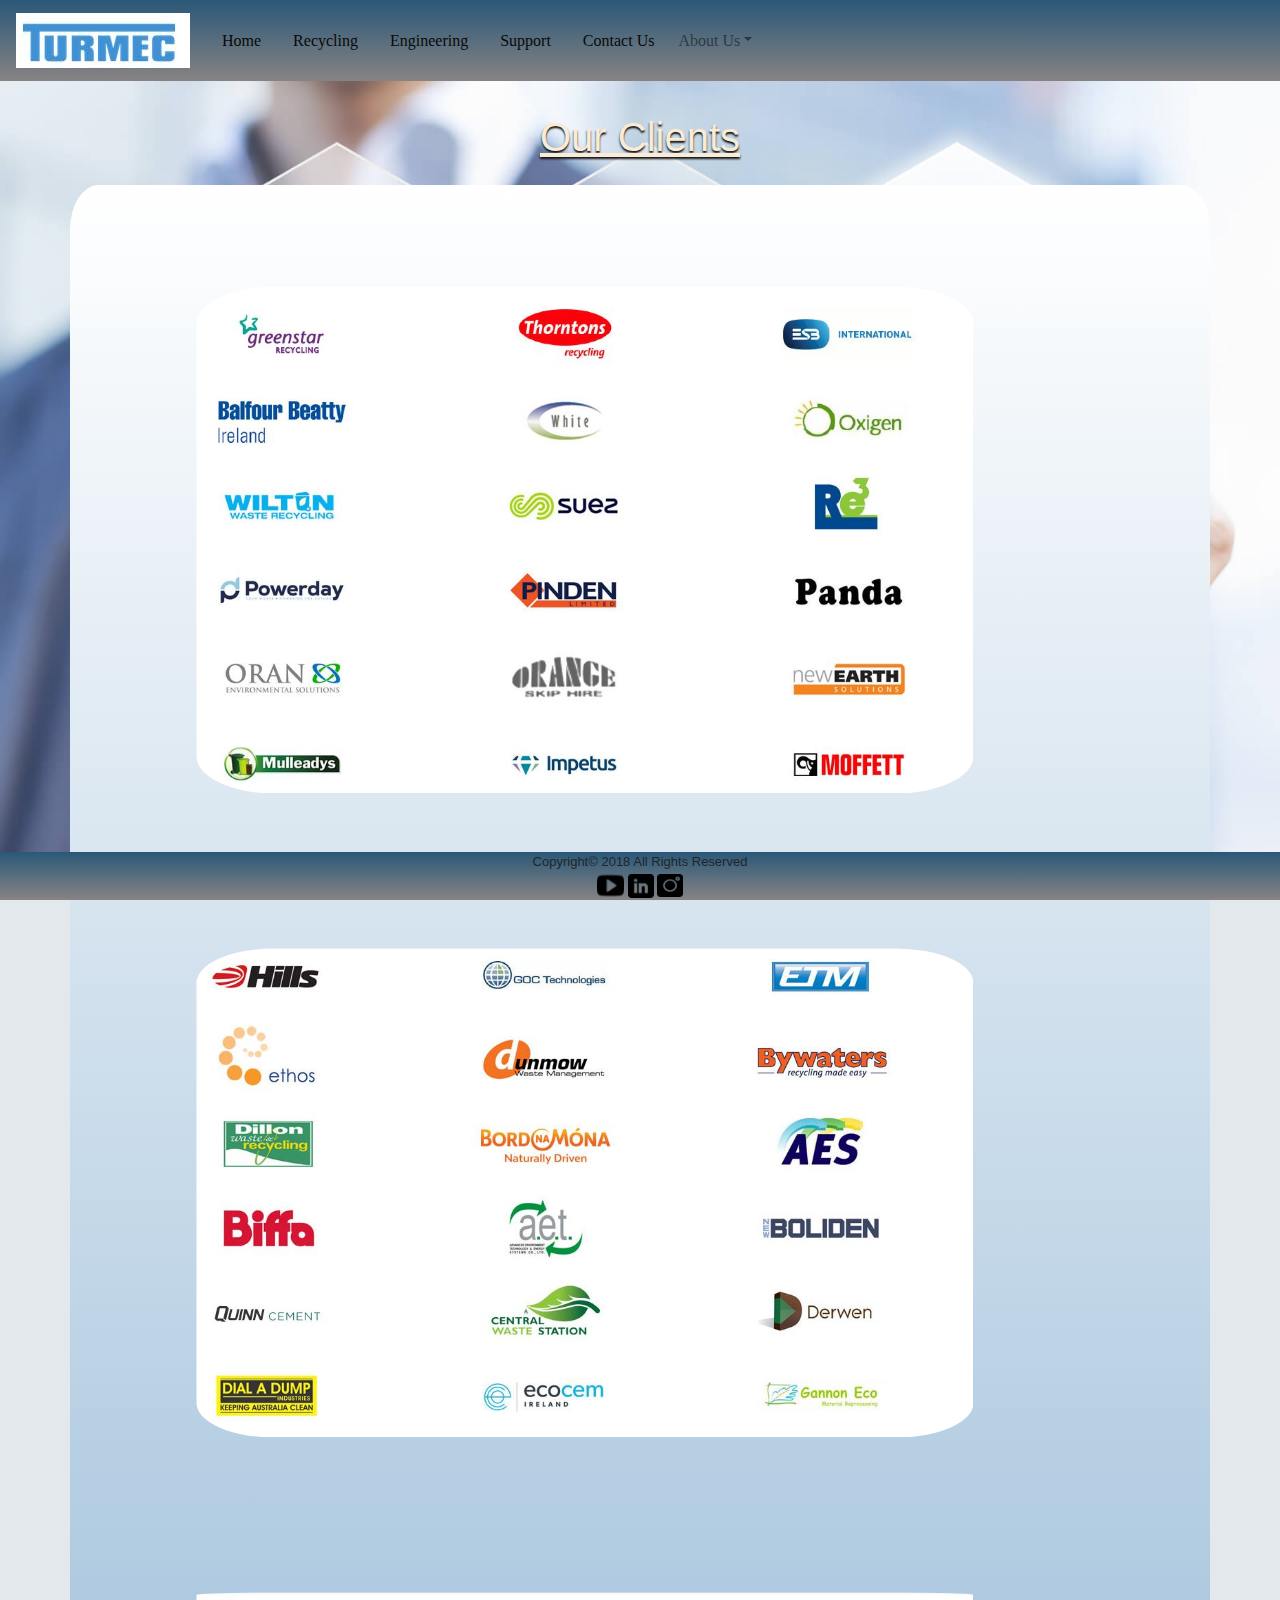
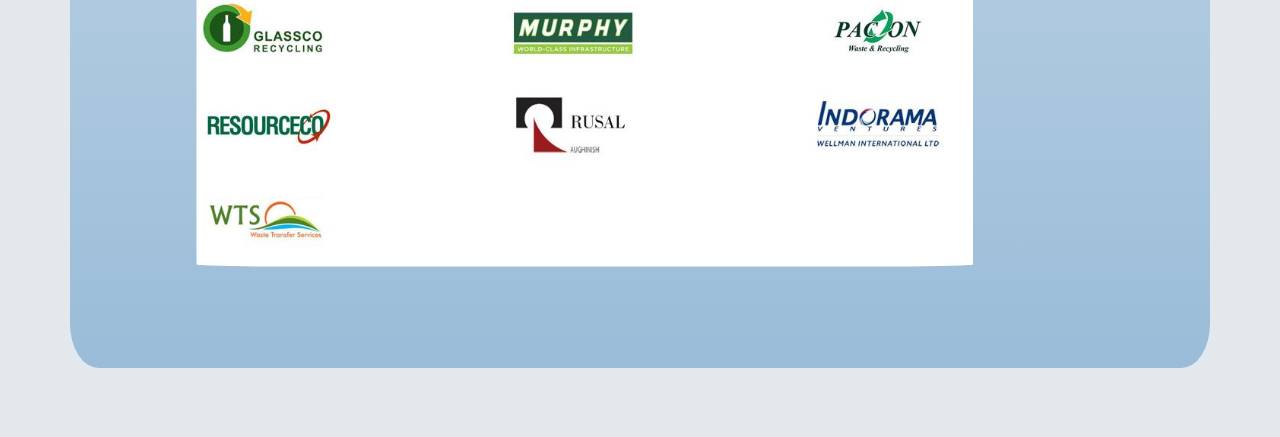
==== client.html @ 23f86ff5 "Add files via upload" ====
<!doctype html>
<html>
<head>
<meta charset="utf-8">
<meta http-equiv="X-UA-Compatible" content="IE=edge">
<meta name="viewport" content="width=device-width, initial-scale=1.0">
<title>Turmec Teoranta</title>


<link href="css/styles.css" rel="stylesheet" type="text/css">
<link href="css/bootstrap-4.0.0.css" rel="stylesheet" type="text/css">
<style type="text/css">
body {
    margin: 1%;
   
    background-size: cover;
    background-attachment: fixed;
    background-color: rgba(226,232,236,1.00);
}
h1 {
    color: antiquewhite;
    text-shadow: 0 2px 2px rgba(15,14,14,1.00);
	}

.container img {
    border-radius: 15%;
    width: 80%;
    margin-right: 5%;
    margin-left: 5%;
    margin-top: 2%;
    padding: 5%;
    margin-bottom: 2%;
}
</style>



<!--The following script tag downloads a font from the Adobe Edge Web Fonts server for use within the web page. We recommend that you do not modify it.--><script>var __adobewebfontsappname__="dreamweaver"</script>
<script src="http://use.edgefonts.net/actor:n4:default;alfa-slab-one:n4:default;aladin:n4:default.js" type="text/javascript"></script>
</head>

<body style="padding-top: 100px">

<nav class="navbar fixed-top navbar-expand-lg navbar-light bg-light">

  <button class="navbar-toggler" type="button" data-toggle="collapse" data-target="#navbarSupportedContent1" aria-controls="navbarSupportedContent1" aria-expanded="false" aria-label="Toggle navigation"> <span class="navbar-toggler-icon"></span> </button>
	<a class = "navbar-brand" href ="index.html"><img src="images/turmec logo white.JPG" width="174" height="55" alt="small logo"/></a>

  <div class="collapse navbar-collapse" id="navbarSupportedContent1">

    <ul class="navbar-nav navlistitem">
		<li class="navlistitem"><a href="index.html">Home</a> </li>
		<li class= "navlistitem"><a href="recycling.html">Recycling</a></li>
		<li class= "navlistitem"><a href="engineering.html">Engineering</a> </li>
		<li class= "navlistitem"><a href="support.html">Support</a></li>
		<li class= "navlistitem"><a href="contact.html">Contact Us</a> </li>

	<!--Drop down menu-->
  <li class="nav-item dropdown"> <a class="nav-link dropdown-toggle" href="aboutus.html" id="navbarDropdown1">About Us</a>
        <div class="dropdown-menu" aria-labelledby="navbarDropdown1">
	      <a href="team.html#ourteam">Our Team</a>
		  <a href="client.html#ourclients active">Our Clients</a>
	    </div>
	  </li>
	 </ul>
  </div>
</nav>

<h1 id ="client">Our Clients</h1>
	
<div class="container">
<img src="images/clients1.JPG" width="100%" height="10%" alt="current factory"/>
<img src="images/clients2.JPG" width="100%" height="10%" alt="current factory"/>
<img src="images/clients3.JPG" width="100%" height="10%" alt="current factory"/>
</div>

	
<footer>Copyright&copy; 2018 All Rights Reserved<br>
  <a href="https://www.youtube.com/channel/UC4ZOfZVmXKlh8N94mesab8g/featured" target= "blank"><img src="images/you.png" width="27" height="29" alt=""/></a> <a href="https://www.linkedin.com/company/turmec" target= "blank"><img src="images/in.png" width="26" height="24" alt="linkedin"/></a> <a href="https://www.instagram.com/turmec_recycling/" target= "blank"><img src="images/insta.png" width="26" height="23" alt="linkedin"/></a> </footer>
<script src="js/jquery-3.2.1.min.js"></script>
<script src="js/popper.min.js"></script>
<script src="js/bootstrap-4.0.0.js"></script>
</body>
</html>
---- css/styles.css ----
@charset "utf-8";

.img-resposive {
    width: 80%;
    height: auto;
	margin-left: 10%;
	margin-right: 10%;
}

.navlist {
    margin: 0px;
    padding: 0px;
    list-style-type: none;
    overflow: hidden;
}
.navlistitem {
    float: left;
    font-family: alfa-slab-one;
    font-style: normal;
    font-weight: 400;
}
.navlistitem a {
    text-decoration: none;
    display: block;
    padding-top: 14px;
    padding-right: 16px;
    padding-bottom: 14px;
    padding-left: 16px;
    color: #090909;
}
.navlistitem a:hover  {
    color: #E7D6D7;
	background-color: grey; 
}
.navlistitem a:active {
	background-color: navy; 
}


nav {
    background-image: -webkit-linear-gradient(270deg,rgba(42,88,120,1.00) 0%,rgba(135,131,131,1.00) 100%);
    background-image: -moz-linear-gradient(270deg,rgba(42,88,120,1.00) 0%,rgba(135,131,131,1.00) 100%);
    background-image: -o-linear-gradient(270deg,rgba(42,88,120,1.00) 0%,rgba(135,131,131,1.00) 100%);
    background-image: linear-gradient(180deg,rgba(42,88,120,1.00) 0%,rgba(135,131,131,1.00) 100%);
}


header {
    text-align: center; 
}

body {
    background-color: #DDCECE;
    background-image: url(../images/background.jpg);
    background-size: cover;
    background-attachment: fixed;
    font-family: actor;
    font-style: normal;
    font-weight: 400;
    padding: 2.5%;
    margin: 2%;
}
h1 {
	font-family: alfa-slab-one;
	font-weight: 400;
	text-align: center;
	text-shadow: 3px 0px #0E5C6C;
	line-height: 2em;
	font-size: 3em;
	text-decoration: underline;
}
h2 {
    font-family: alfa-slab-one;
    font-style: italic;
    font-weight: 400;
    text-align: center;
    font-size: 2em;
    text-decoration: none;
    
}


h3 {
    font-family: alfa-slab-one;
    font-style: normal;
    font-weight: 400;
    text-align: left;
    font-size: 1.5em;
}



/*Our Experience*/
#col1 {
    width: 100%;
    float: left;
    margin-top: 30px;
    padding: 2.5%;
    background-image: -webkit-linear-gradient(270deg,rgba(85,70,71,0.25) 0%,rgba(251,243,243,1.00) 100%);
    background-image: -moz-linear-gradient(270deg,rgba(85,70,71,0.25) 0%,rgba(251,243,243,1.00) 100%);
    background-image: -o-linear-gradient(270deg,rgba(85,70,71,0.25) 0%,rgba(251,243,243,1.00) 100%);
    background-image: linear-gradient(180deg,rgba(85,70,71,0.25) 0%,rgba(251,243,243,1.00) 100%);
    border-radius: 25px;
}

/*Our Geo Location*/
#col2 {
    width: 47%;
    float: left;
    margin-top: 30px;
    padding: 2.5%;
    background-image: -webkit-linear-gradient(270deg,rgba(85,70,71,0.25) 0%,rgba(251,243,243,1.00) 100%);
    background-image: -moz-linear-gradient(270deg,rgba(85,70,71,0.25) 0%,rgba(251,243,243,1.00) 100%);
    background-image: -o-linear-gradient(270deg,rgba(85,70,71,0.25) 0%,rgba(251,243,243,1.00) 100%);
    background-image: linear-gradient(180deg,rgba(85,70,71,0.25) 0%,rgba(251,243,243,1.00) 100%);
    border-radius: 25px;
    margin-right: 6%;
}

/*Our Accreditations*/
#col3 {
    width: 47%;
    height: 10%;
    float: left;
    margin-top: 30px;
    padding: 2.5%;
    background-image: -webkit-linear-gradient(270deg,rgba(85,70,71,0.25) 0%,rgba(251,243,243,1.00) 100%);
    background-image: -moz-linear-gradient(270deg,rgba(85,70,71,0.25) 0%,rgba(251,243,243,1.00) 100%);
    background-image: -o-linear-gradient(270deg,rgba(85,70,71,0.25) 0%,rgba(251,243,243,1.00) 100%);
    background-image: linear-gradient(180deg,rgba(85,70,71,0.25) 0%,rgba(251,243,243,1.00) 100%);
    border-radius: 25px;   
}

/*Our Clients*/
#col4 {
    width: 47%;
    float: left;
    margin-top: 10px;
	margin-bottom: 70px;
    padding: 2.5%;
    background-image: -webkit-linear-gradient(270deg,rgba(85,70,71,0.25) 0%,rgba(251,243,243,1.00) 100%);
    background-image: -moz-linear-gradient(270deg,rgba(85,70,71,0.25) 0%,rgba(251,243,243,1.00) 100%);
    background-image: -o-linear-gradient(270deg,rgba(85,70,71,0.25) 0%,rgba(251,243,243,1.00) 100%);
    background-image: linear-gradient(180deg,rgba(85,70,71,0.25) 0%,rgba(251,243,243,1.00) 100%);
    border-radius: 25px;
}




#box_1 {
    background-image: -webkit-linear-gradient(270deg,rgba(41,127,181,1.00) 0%,rgba(239,235,235,1.00) 100%);
    background-image: -moz-linear-gradient(270deg,rgba(41,127,181,1.00) 0%,rgba(239,235,235,1.00) 100%);
    background-image: -o-linear-gradient(270deg,rgba(41,127,181,1.00) 0%,rgba(239,235,235,1.00) 100%);
    background-image: linear-gradient(180deg,rgba(41,127,181,1.00) 0%,rgba(239,235,235,1.00) 100%);
    width: 20%;
    height: 25%;
    position: relative;
    display: inline-block;
    margin-top: .5%;
    margin-left: 1.5%;
    margin-right: 1.5%;
    text-align: center;
    font-size: large;
    font-family: alfa-slab-one;
    font-style: normal;
    font-weight: 400;
    padding: 2%;
    float: left;

    
}
#box_2 {
    background-image: -webkit-linear-gradient(270deg,rgba(41,127,181,1.00) 0%,rgba(239,235,235,1.00) 100%);
    background-image: -moz-linear-gradient(270deg,rgba(41,127,181,1.00) 0%,rgba(239,235,235,1.00) 100%);
    background-image: -o-linear-gradient(270deg,rgba(41,127,181,1.00) 0%,rgba(239,235,235,1.00) 100%);
    background-image: linear-gradient(180deg,rgba(41,127,181,1.00) 0%,rgba(239,235,235,1.00) 100%);
    width: 20%;  
    height: 25%;
    position: relative;
    display: inline-block;
    margin-top: .5%;
    margin-left: 1.5%;
    margin-right: 1.5%;
    margin-bottom: 40px;
    text-align: center;
    font-size: large;
    font-family: alfa-slab-one;
    font-style: normal;
    font-weight: 400;
    float: left;
	padding: 2%;
}
#box_3 {
    background-image: -webkit-linear-gradient(270deg,rgba(41,127,181,1.00) 0%,rgba(239,235,235,1.00) 100%);
    background-image: -moz-linear-gradient(270deg,rgba(41,127,181,1.00) 0%,rgba(239,235,235,1.00) 100%);
    background-image: -o-linear-gradient(270deg,rgba(41,127,181,1.00) 0%,rgba(239,235,235,1.00) 100%);
    background-image: linear-gradient(180deg,rgba(41,127,181,1.00) 0%,rgba(239,235,235,1.00) 100%);
    width: 20%;  
    height: 25%;
    position: relative;
    display: inline-block;
    margin-top: .5%;
    margin-left: 1.5%;
    margin-right: 1.5%;
    margin-bottom: 40px;
    text-align: center;
    font-size: large;
    font-family: alfa-slab-one;
    font-style: normal;
    font-weight: 400;
    float: left;
	padding: 2%;
}
#box_4 {
    background-image: -webkit-linear-gradient(270deg,rgba(41,127,181,1.00) 0%,rgba(239,235,235,1.00) 100%);
    background-image: -moz-linear-gradient(270deg,rgba(41,127,181,1.00) 0%,rgba(239,235,235,1.00) 100%);
    background-image: -o-linear-gradient(270deg,rgba(41,127,181,1.00) 0%,rgba(239,235,235,1.00) 100%);
    background-image: linear-gradient(180deg,rgba(41,127,181,1.00) 0%,rgba(239,235,235,1.00) 100%);
 	width: 20%;  
    height: 25%;
    position: relative;
    display: inline-block;
    margin-top: .5%;
    margin-left: 1.5%;
    margin-right: 1.5%;
    margin-bottom: 40px;
    text-align: center;
    font-size: large;
    font-family: alfa-slab-one;
    font-style: normal;
    font-weight: 400;
    float: left;
	padding: 2%;
}

.middlesection {
    background-image: -webkit-linear-gradient(270deg,rgba(139,122,122,0.80) 0%,rgba(227,200,200,1.00) 100%);
    background-image: -moz-linear-gradient(270deg,rgba(139,122,122,0.80) 0%,rgba(227,200,200,1.00) 100%);
    background-image: -o-linear-gradient(270deg,rgba(139,122,122,0.80) 0%,rgba(227,200,200,1.00) 100%);
    background-image: linear-gradient(180deg,rgba(139,122,122,0.80) 0%,rgba(227,200,200,1.00) 100%);
    border-radius: 2.5%;
    width: 100%;
	postion: relative;
	float: left;
	padding: 2.5%;
  
}

/*Recycling page- 1.plan*/
#col5 {
    width: 25%;
	height: 35%;
    float: left;
    padding: 2.5%;
    border-radius: 25px;
    background-image: -webkit-linear-gradient(270deg,rgba(255,255,255,1.00) 0%,rgba(167,138,138,1.00) 100%);
    background-image: -moz-linear-gradient(270deg,rgba(255,255,255,1.00) 0%,rgba(167,138,138,1.00) 100%);
    background-image: -o-linear-gradient(270deg,rgba(255,255,255,1.00) 0%,rgba(167,138,138,1.00) 100%);
    background-image: linear-gradient(180deg,rgba(255,255,255,1.00) 0%,rgba(167,138,138,1.00) 100%);
    margin-top: 1%;
	margin-left: 13%;
    margin-right: 1%;
    margin-bottom: 2%;
    display: relative;
	border: medium double rgba(0,0,0,1.00);
}

/*Recycling page- 2.design*/
#col6 {
    width: 25%;
	height: 35%;
    float: left;
    padding: 2.5%;
    border-radius: 25px;
    background-image: -webkit-linear-gradient(270deg,rgba(255,255,255,1.00) 0%,rgba(167,138,138,1.00) 100%);
    background-image: -moz-linear-gradient(270deg,rgba(255,255,255,1.00) 0%,rgba(167,138,138,1.00) 100%);
    background-image: -o-linear-gradient(270deg,rgba(255,255,255,1.00) 0%,rgba(167,138,138,1.00) 100%);
    background-image: linear-gradient(180deg,rgba(255,255,255,1.00) 0%,rgba(167,138,138,1.00) 100%);
    margin-top: 1%;
    margin-left: 1%;
    margin-right: 1%;
    margin-bottom: 2%;
    display: relative;
    border: medium double rgba(0,0,0,1.00);
   
}

/*Recycling page - 3.Install*/
#col7 {
    width: 25%;
    float: left;
    padding: 2.5%;
    border-radius: 25px;
    background-image: -webkit-linear-gradient(270deg,rgba(255,255,255,1.00) 0%,rgba(167,138,138,1.00) 100%);
    background-image: -moz-linear-gradient(270deg,rgba(255,255,255,1.00) 0%,rgba(167,138,138,1.00) 100%);
    background-image: -o-linear-gradient(270deg,rgba(255,255,255,1.00) 0%,rgba(167,138,138,1.00) 100%);
    background-image: linear-gradient(180deg,rgba(255,255,255,1.00) 0%,rgba(167,138,138,1.00) 100%);
    margin-top: 1%;
    margin-left: 1%;
    margin-right: 1%;
    margin-bottom: 2%;
    display: relative;
    border: medium double rgba(0,0,0,1.00);
}

/*Recycling page - Gallery*/
#col8 {
    width: 80%;
    padding: 2.5%;
    border-radius: 25px;
    background-image: -webkit-linear-gradient(270deg,rgba(255,255,255,1.00) 0%,rgba(167,138,138,1.00) 100%);
    background-image: -moz-linear-gradient(270deg,rgba(255,255,255,1.00) 0%,rgba(167,138,138,1.00) 100%);
    background-image: -o-linear-gradient(270deg,rgba(255,255,255,1.00) 0%,rgba(167,138,138,1.00) 100%);
    background-image: linear-gradient(180deg,rgba(255,255,255,1.00) 0%,rgba(167,138,138,1.00) 100%);
    margin-top: 1%;
	margin-left: 13%;
    margin-right: 1%;
    margin-bottom: 5%;
	border: medium double rgba(0,0,0,1.00);
    clear: left;
}
/*Engineering page - General*/

#col9 {
    width: 47%;
    float: left;
    margin-top: 30px;
    margin-bottom: 100px;
    padding: 2.5%;
    background-image: -webkit-linear-gradient(270deg,rgba(255,255,255,0.50) 0%,rgba(197,185,185,1.00) 100%);
    background-image: -moz-linear-gradient(270deg,rgba(255,255,255,0.50) 0%,rgba(197,185,185,1.00) 100%);
    background-image: -o-linear-gradient(270deg,rgba(255,255,255,0.50) 0%,rgba(197,185,185,1.00) 100%);
    background-image: linear-gradient(180deg,rgba(255,255,255,0.50) 0%,rgba(197,185,185,1.00) 100%);
    border-radius: 25px;
    border: thick groove rgba(204,202,202,1.00);
    margin-right: 6%;
}

/*Engineering page - Contract*/
#col10 {
    width: 47%;
    height: 10%;
    float: left;
    margin-top: 30px;
    padding: 2.5%;
    background-image: -webkit-linear-gradient(270deg,rgba(255,255,255,0.50) 0%,rgba(197,185,185,1.00) 100%);
    background-image: -moz-linear-gradient(270deg,rgba(255,255,255,0.50) 0%,rgba(197,185,185,1.00) 100%);
    background-image: -o-linear-gradient(270deg,rgba(255,255,255,0.50) 0%,rgba(197,185,185,1.00) 100%);
    background-image: linear-gradient(180deg,rgba(255,255,255,0.50) 0%,rgba(197,185,185,1.00) 100%);
    border-radius: 25px;
    border: thick groove rgba(204,202,202,1.00);
}

/*Engineering page - Contract*/
#col11 {
    width: 47%;
    height: 10%;
    float: left;
    margin-top: 30px;
    padding: 2.5%;
    background-image: -webkit-linear-gradient(270deg,rgba(255,255,255,0.50) 0%,rgba(197,185,185,1.00) 100%);
    background-image: -moz-linear-gradient(270deg,rgba(255,255,255,0.50) 0%,rgba(197,185,185,1.00) 100%);
    background-image: -o-linear-gradient(270deg,rgba(255,255,255,0.50) 0%,rgba(197,185,185,1.00) 100%);
    background-image: linear-gradient(180deg,rgba(255,255,255,0.50) 0%,rgba(197,185,185,1.00) 100%);
    border-radius: 25px;
    border: thick groove rgba(204,202,202,1.00);
}
.row {
    display: -ms-flexbox; /* IE10 */
    display: flex;
    -ms-flex-wrap: wrap; /* IE10 */
    flex-wrap: wrap;
    padding: 0 4px;
}

/* Create three equal columns that sits next to each other */
.column {
    -ms-flex: 33.33%; /* IE10 */
    flex: 33.33%;
    max-width: 33.33%;
    padding: 0 4px;
    font-family: alfa-slab-one;
    font-style: normal;
    font-weight: 400;
}

.column img {
    margin-top: 8px;
    vertical-align: middle;
}

footer {
    font-size: small;
    clear: both;
    box-shadow: inset 0px 0px;
    background-image: -webkit-linear-gradient(270deg,rgba(42,88,120,1.00) 0%,rgba(135,131,131,1.00) 100%);
    background-image: -moz-linear-gradient(270deg,rgba(42,88,120,1.00) 0%,rgba(135,131,131,1.00) 100%);
    background-image: -o-linear-gradient(270deg,rgba(42,88,120,1.00) 0%,rgba(135,131,131,1.00) 100%);
    background-image: linear-gradient(180deg,rgba(42,88,120,1.00) 0%,rgba(135,131,131,1.00) 100%);
    position: fixed;
    left: 0px;
    bottom: 0px;
    height: auto;
    width: 100%;
    padding-right: 16px;
    padding-left: 16px;
    font-family: Verdana,sans-serif;
    line-height: 1.5;
    text-align: center;
}
.container {
	padding: 2%;
	margin-top: 2%;
	margin-bottom: 2%;
	border-radius: 2.5%;
	background-image: url(#), -webkit-linear-gradient(270deg,rgba(255,255,255,1.00) 0%,rgba(154,188,216,1.00) 100%);
    background-image: url(#), -moz-linear-gradient(270deg,rgba(255,255,255,1.00) 0%,rgba(154,188,216,1.00) 100%);
    background-image: url(#), -o-linear-gradient(270deg,rgba(255,255,255,1.00) 0%,rgba(154,188,216,1.00) 100%);
    background-image: url(#), linear-gradient(180deg,rgba(255,255,255,1.00) 0%,rgba(154,188,216,1.00) 100%);
}
.container img {
    border-radius: 50%;
    width: 60%;
    margin-right: 20%;
    margin-left: 20%;
}
.asideleft {
    width: 30%;
    float: left;
}
.sectionRight {
    width: 55%;
    float: right;
    margin-right: 5%;
    margin-top: 30px;
    margin-left: 1%;
    padding-left: 2.5%;
    padding-right: 2.5%;
    padding-top: 2.5%;
    padding-bottom: 2.5%;
    background-image: -webkit-linear-gradient(270deg,rgba(247,247,247,1.00) 16.39%,rgba(210,210,210,0.55) 100%);
    background-image: -moz-linear-gradient(270deg,rgba(247,247,247,1.00) 16.39%,rgba(210,210,210,0.55) 100%);
    background-image: -o-linear-gradient(270deg,rgba(247,247,247,1.00) 16.39%,rgba(210,210,210,0.55) 100%);
    background-image: linear-gradient(180deg,rgba(247,247,247,1.00) 16.39%,rgba(210,210,210,0.55) 100%);
    border-top-right-radius: 25px;
    margin-bottom: 100px;
    border: thin ridge rgba(75,72,72,1.00);
}
.formstyle {
    width: 100%;
}
#team {
    margin: 7.5%;
    padding: 2.5%;
    width: 80%;
}



@media (max-width: 700px){	
	
	.img-resposive {
    width: 80%;
    height: auto;
	margin-left: 10%;
	margin-right: 10%;
}

	
h1 {
    font-family: alfa-slab-one;
    font-style: normal;
    font-weight: 400;
    font-size: 2.8em;
    text-align: center;
    text-shadow: 3px 0px #0E5C6C;
    line-height: 1.1em;
 
}

h2 {
    font-family: alfa-slab-one;
    font-style: italic;
    font-weight: 400;
    text-align: center;
    font-size: 1.7em;
    text-decoration: none;
}
	
.middlesection {
    background-image: -webkit-linear-gradient(270deg,rgba(139,122,122,0.80) 0%,rgba(227,200,200,1.00) 100%);
    background-image: -moz-linear-gradient(270deg,rgba(139,122,122,0.80) 0%,rgba(227,200,200,1.00) 100%);
    background-image: -o-linear-gradient(270deg,rgba(139,122,122,0.80) 0%,rgba(227,200,200,1.00) 100%);
    background-image: linear-gradient(180deg,rgba(139,122,122,0.80) 0%,rgba(227,200,200,1.00) 100%);
    border-radius: 2.5%;
    width: 80%;
	height: auto;
	display: relative;
    margin-top: 5%;
    margin-right: 10%;
    margin-left: 10%;
    padding: 1%;
    margin-bottom: 1%;
}

#box_1 {
    background-image: -webkit-linear-gradient(270deg,rgba(41,127,181,1.00) 0%,rgba(239,235,235,1.00) 100%);
    background-image: -moz-linear-gradient(270deg,rgba(41,127,181,1.00) 0%,rgba(239,235,235,1.00) 100%);
    background-image: -o-linear-gradient(270deg,rgba(41,127,181,1.00) 0%,rgba(239,235,235,1.00) 100%);
    background-image: linear-gradient(180deg,rgba(41,127,181,1.00) 0%,rgba(239,235,235,1.00) 100%);
    width: 75%;
    height: 2.5%;
    position: static;
    display: inline-block;
    text-align: center;
    font-size: large;
    font-family: alfa-slab-one;
    font-style: normal;
    font-weight: 400;
    padding: 2.5%;
    float: left;
    margin-top: 10%;
    margin-left: 10%;
    margin-right: 10%;
    margin-bottom: 1%;
}
#box_2 {
    background-image: -webkit-linear-gradient(270deg,rgba(41,127,181,1.00) 0%,rgba(239,235,235,1.00) 100%);
    background-image: -moz-linear-gradient(270deg,rgba(41,127,181,1.00) 0%,rgba(239,235,235,1.00) 100%);
    background-image: -o-linear-gradient(270deg,rgba(41,127,181,1.00) 0%,rgba(239,235,235,1.00) 100%);
    background-image: linear-gradient(180deg,rgba(41,127,181,1.00) 0%,rgba(239,235,235,1.00) 100%);
    width: 75%;
    height: 2.5%;
    position: static;
    display: inline-block;
    margin-top: 2%;
    margin-right: 10%;
    margin-left: 10%;
    margin-bottom: 2%;
    text-align: center;
    font-size: large;
    font-family: alfa-slab-one;
    font-style: normal;
    font-weight: 400;
    float: left;
    padding: 2.5%;
}
#box_3 {
    background-image: -webkit-linear-gradient(270deg,rgba(41,127,181,1.00) 0%,rgba(239,235,235,1.00) 100%);
    background-image: -moz-linear-gradient(270deg,rgba(41,127,181,1.00) 0%,rgba(239,235,235,1.00) 100%);
    background-image: -o-linear-gradient(270deg,rgba(41,127,181,1.00) 0%,rgba(239,235,235,1.00) 100%);
    background-image: linear-gradient(180deg,rgba(41,127,181,1.00) 0%,rgba(239,235,235,1.00) 100%);
    width: 75%;
    height: 2.5%;
    position: static;
    display: inline-block;
    text-align: center;
    font-size: large;
    font-family: alfa-slab-one;
    font-style: normal;
    font-weight: 400;
     margin-top: 2%;
    margin-right: 10%;
    margin-left: 10%;
    margin-bottom: 2%;
    float: left;
    padding: 2.5%;
}
#box_4 {
    background-image: -webkit-linear-gradient(270deg,rgba(41,127,181,1.00) 0%,rgba(239,235,235,1.00) 100%);
    background-image: -moz-linear-gradient(270deg,rgba(41,127,181,1.00) 0%,rgba(239,235,235,1.00) 100%);
    background-image: -o-linear-gradient(270deg,rgba(41,127,181,1.00) 0%,rgba(239,235,235,1.00) 100%);
    background-image: linear-gradient(180deg,rgba(41,127,181,1.00) 0%,rgba(239,235,235,1.00) 100%);
    width: 75%;
    height: 2.5%;
    position: static;
    display: inline-block;
    text-align: center;
    font-size: large;
    font-family: alfa-slab-one;
    font-style: normal;
    font-weight: 400;
    margin-top: 2%;
    margin-right: 10%;
    margin-left: 10%;
    margin-bottom: 2%;
    border-radius: 3%;
    float: left;
	padding: 2.5%;
}
header {
    text-align: center;
}
	
  .column {
        -ms-flex: 100%;
        flex: 100%;
        max-width: 100%;
    }
/*Engineering page - General*/

#col9 {
    width: 80%;
    float: left;
    margin: 10%;
    padding: 2.5%;
    background-image: -webkit-linear-gradient(270deg,rgba(255,255,255,0.50) 0%,rgba(197,185,185,1.00) 100%);
    background-image: -moz-linear-gradient(270deg,rgba(255,255,255,0.50) 0%,rgba(197,185,185,1.00) 100%);
    background-image: -o-linear-gradient(270deg,rgba(255,255,255,0.50) 0%,rgba(197,185,185,1.00) 100%);
    background-image: linear-gradient(180deg,rgba(255,255,255,0.50) 0%,rgba(197,185,185,1.00) 100%);
    border-radius: 25px;
    border: thick groove rgba(204,202,202,1.00);
    margin-right: 6%;
}
/*Engineering page - Contract*/
#col10 {
    width: 80%;
    height: 10%;
    float: left;
    margin: 10%;
    padding: 2.5%;
    background-image: -webkit-linear-gradient(270deg,rgba(255,255,255,0.50) 0%,rgba(197,185,185,1.00) 100%);
    background-image: -moz-linear-gradient(270deg,rgba(255,255,255,0.50) 0%,rgba(197,185,185,1.00) 100%);
    background-image: -o-linear-gradient(270deg,rgba(255,255,255,0.50) 0%,rgba(197,185,185,1.00) 100%);
    background-image: linear-gradient(180deg,rgba(255,255,255,0.50) 0%,rgba(197,185,185,1.00) 100%);
    border-radius: 25px;
    border: thick groove rgba(204,202,202,1.00);
}
/*Engineering page - Contract*/
#col11 {
    width: 80%;
    height: 10%;
    float: left;
    margin: 10%;
    padding: 2.5%;
    background-image: -webkit-linear-gradient(270deg,rgba(255,255,255,0.50) 0%,rgba(197,185,185,1.00) 100%);
    background-image: -moz-linear-gradient(270deg,rgba(255,255,255,0.50) 0%,rgba(197,185,185,1.00) 100%);
    background-image: -o-linear-gradient(270deg,rgba(255,255,255,0.50) 0%,rgba(197,185,185,1.00) 100%);
    background-image: linear-gradient(180deg,rgba(255,255,255,0.50) 0%,rgba(197,185,185,1.00) 100%);
    border-radius: 25px;
    border: thick groove rgba(204,202,202,1.00);
}

		
}

@media (max-width: 900px){
	
	.img-resposive {
    width: 80%;
    height: auto;
	margin-left: 10%;
	margin-right: 10%;
}

/*Recycling page- 1.plan*/
#col5 {
    width: 80%;
	float:left;
    border-radius: 25px;
    background-image: -webkit-linear-gradient(270deg,rgba(255,255,255,1.00) 0%,rgba(167,138,138,1.00) 100%);
    background-image: -moz-linear-gradient(270deg,rgba(255,255,255,1.00) 0%,rgba(167,138,138,1.00) 100%);
    background-image: -o-linear-gradient(270deg,rgba(255,255,255,1.00) 0%,rgba(167,138,138,1.00) 100%);
    background-image: linear-gradient(180deg,rgba(255,255,255,1.00) 0%,rgba(167,138,138,1.00) 100%);
    margin-top: 1%;
    margin-left: 7.5%;
    margin-right: 7.5%;
    margin-bottom: 2%;
	padding: 2.5%;
    display: relative;
    border: medium double rgba(0,0,0,1.00);
}
/*Recycling page- 2.design*/
#col6 {
    width: 80%;
    float: left;
    padding: 2.5%;
    border-radius: 25px;
    background-image: -webkit-linear-gradient(270deg,rgba(255,255,255,1.00) 0%,rgba(167,138,138,1.00) 100%);
    background-image: -moz-linear-gradient(270deg,rgba(255,255,255,1.00) 0%,rgba(167,138,138,1.00) 100%);
    background-image: -o-linear-gradient(270deg,rgba(255,255,255,1.00) 0%,rgba(167,138,138,1.00) 100%);
    background-image: linear-gradient(180deg,rgba(255,255,255,1.00) 0%,rgba(167,138,138,1.00) 100%);
    margin-top: 1%;
    margin-left: 7.5%;
    margin-right: 7.5%;
    margin-bottom: 2%;
    display: relative;
    border: medium double rgba(0,0,0,1.00);
   
}
/*Recycling page - 3.Install*/
#col7 {
    width: 80%;
    float: left;
    padding: 2.5%;
    border-radius: 25px;
    background-image: -webkit-linear-gradient(270deg,rgba(255,255,255,1.00) 0%,rgba(167,138,138,1.00) 100%);
    background-image: -moz-linear-gradient(270deg,rgba(255,255,255,1.00) 0%,rgba(167,138,138,1.00) 100%);
    background-image: -o-linear-gradient(270deg,rgba(255,255,255,1.00) 0%,rgba(167,138,138,1.00) 100%);
    background-image: linear-gradient(180deg,rgba(255,255,255,1.00) 0%,rgba(167,138,138,1.00) 100%);
    margin-top: 1%;
    margin-left: 7.5%;
    margin-right: 7.5%;
    margin-bottom: 2%;
    display: relative;
    border: medium double rgba(0,0,0,1.00);
}
/*Recycling page*/
#col8 {
    width: 80%;
    padding: 2.5%;
    border-radius: 25px;
    background-image: -webkit-linear-gradient(270deg,rgba(255,255,255,1.00) 0%,rgba(167,138,138,1.00) 100%);
    background-image: -moz-linear-gradient(270deg,rgba(255,255,255,1.00) 0%,rgba(167,138,138,1.00) 100%);
    background-image: -o-linear-gradient(270deg,rgba(255,255,255,1.00) 0%,rgba(167,138,138,1.00) 100%);
    background-image: linear-gradient(180deg,rgba(255,255,255,1.00) 0%,rgba(167,138,138,1.00) 100%);
    margin-top: 1%;
    margin-left: 7.5%;
    margin-right: 7.5%;
    margin-bottom: 5%;
    border: medium double rgba(0,0,0,1.00);
    clear: left;
}

   .column {
        -ms-flex: 50%;
        flex: 50%;
        max-width: 50%;
    }
	
	/*Engineering page - General*/

#col9 {
    width: 80%;
    float: left;
    margin-top: 5%;
    margin-left: 10%;
    margin-right: 10%;
    padding: 2.5%;
    background-image: -webkit-linear-gradient(270deg,rgba(255,255,255,0.50) 0%,rgba(197,185,185,1.00) 100%);
    background-image: -moz-linear-gradient(270deg,rgba(255,255,255,0.50) 0%,rgba(197,185,185,1.00) 100%);
    background-image: -o-linear-gradient(270deg,rgba(255,255,255,0.50) 0%,rgba(197,185,185,1.00) 100%);
    background-image: linear-gradient(180deg,rgba(255,255,255,0.50) 0%,rgba(197,185,185,1.00) 100%);
    border-radius: 25px;
    border: thick groove rgba(204,202,202,1.00);
    margin-bottom: 0%;
}
/*Engineering page - Contract*/
#col10 {
    width: 80%;
    height: 10%;
    float: left;
    margin-top: 5%;
    margin-left: 10%;
	margin-right: 10%;
    padding: 2.5%;
    background-image: -webkit-linear-gradient(270deg,rgba(255,255,255,0.50) 0%,rgba(197,185,185,1.00) 100%);
    background-image: -moz-linear-gradient(270deg,rgba(255,255,255,0.50) 0%,rgba(197,185,185,1.00) 100%);
    background-image: -o-linear-gradient(270deg,rgba(255,255,255,0.50) 0%,rgba(197,185,185,1.00) 100%);
    background-image: linear-gradient(180deg,rgba(255,255,255,0.50) 0%,rgba(197,185,185,1.00) 100%);
    border-radius: 25px;
    border: thick groove rgba(204,202,202,1.00);
}
/*Engineering page - Contract*/
#col11 {
    width: 80%;
    height: 10%;
    float: left;
	margin-top: 5%;
    margin-left: 10%;
	margin-right: 10%;
    padding: 2.5%;
    background-image: -webkit-linear-gradient(270deg,rgba(255,255,255,0.50) 0%,rgba(197,185,185,1.00) 100%);
    background-image: -moz-linear-gradient(270deg,rgba(255,255,255,0.50) 0%,rgba(197,185,185,1.00) 100%);
    background-image: -o-linear-gradient(270deg,rgba(255,255,255,0.50) 0%,rgba(197,185,185,1.00) 100%);
    background-image: linear-gradient(180deg,rgba(255,255,255,0.50) 0%,rgba(197,185,185,1.00) 100%);
    border-radius: 25px;
    border: thick groove rgba(204,202,202,1.00);
}

.sectionRight {
	width: 90%;
	float: none;
	margin-right: 5%;
	margin-top: 30px;
	margin-left: 5%;
	margin-bottom: 100px;	

}	
	
.formStyle{
	
	width: 100%;
}
	
.asideleft {
    width: 90%;
    float: left;
	margin-left: 5%;
	margin-rigt: 5%;

	}	
	
	

}
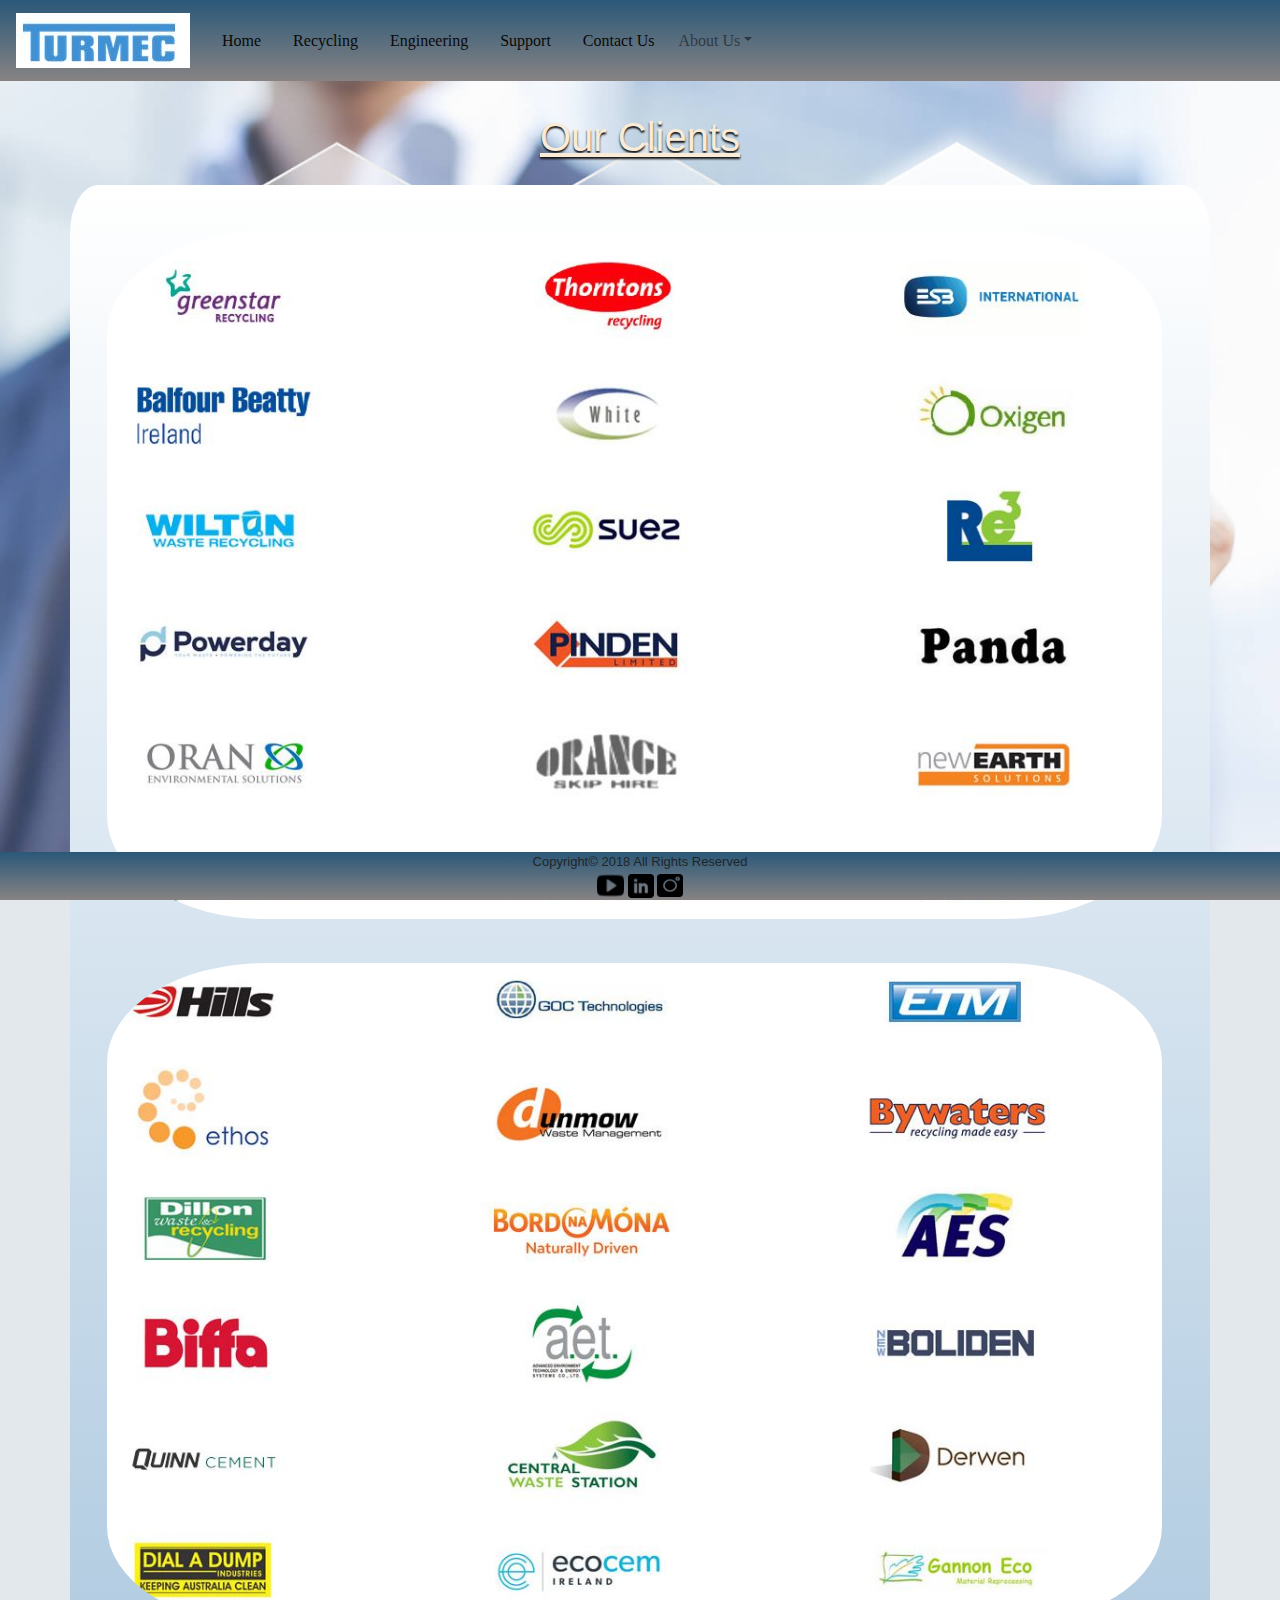
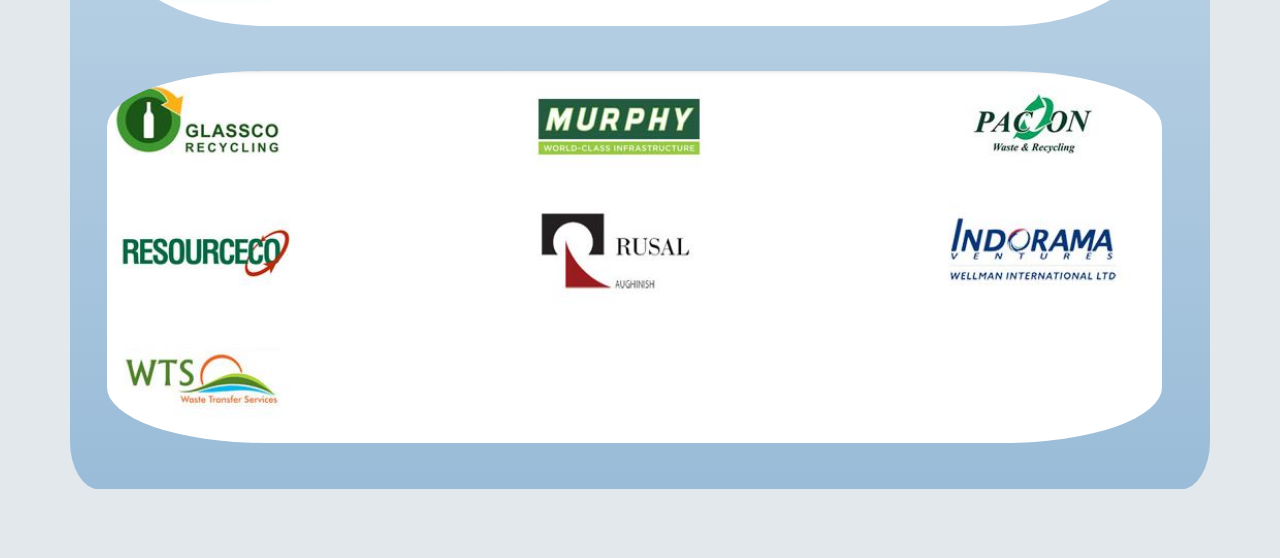
==== commit 96b3868c: "Add files via upload" ====
--- a/client.html
+++ b/client.html
@@ -12,7 +12,6 @@
 <style type="text/css">
 body {
     margin: 1%;
-   
     background-size: cover;
     background-attachment: fixed;
     background-color: rgba(226,232,236,1.00);
@@ -24,13 +23,20 @@
 
 .container img {
     border-radius: 15%;
-    width: 80%;
-    margin-right: 5%;
-    margin-left: 5%;
+    width: 95%;
+    margin-right: 2%;
+    margin-left: 2%;
     margin-top: 2%;
-    padding: 5%;
-    margin-bottom: 2%;
+    padding: %;
+	margin-bottom: 2%;
 }
+	
+	.container {
+		width: 80% {
+			
+		}
+		
+	}
 </style>
 
 
--- a/css/styles.css
+++ b/css/styles.css
@@ -1,4 +1,12 @@
 @charset "utf-8";
+
+@font-face{
+	
+	font-family: "alfa-slab-one";
+	src: url("alfa-slab-one.otf")
+}
+
+
 
 .img-resposive {
     width: 80%;
